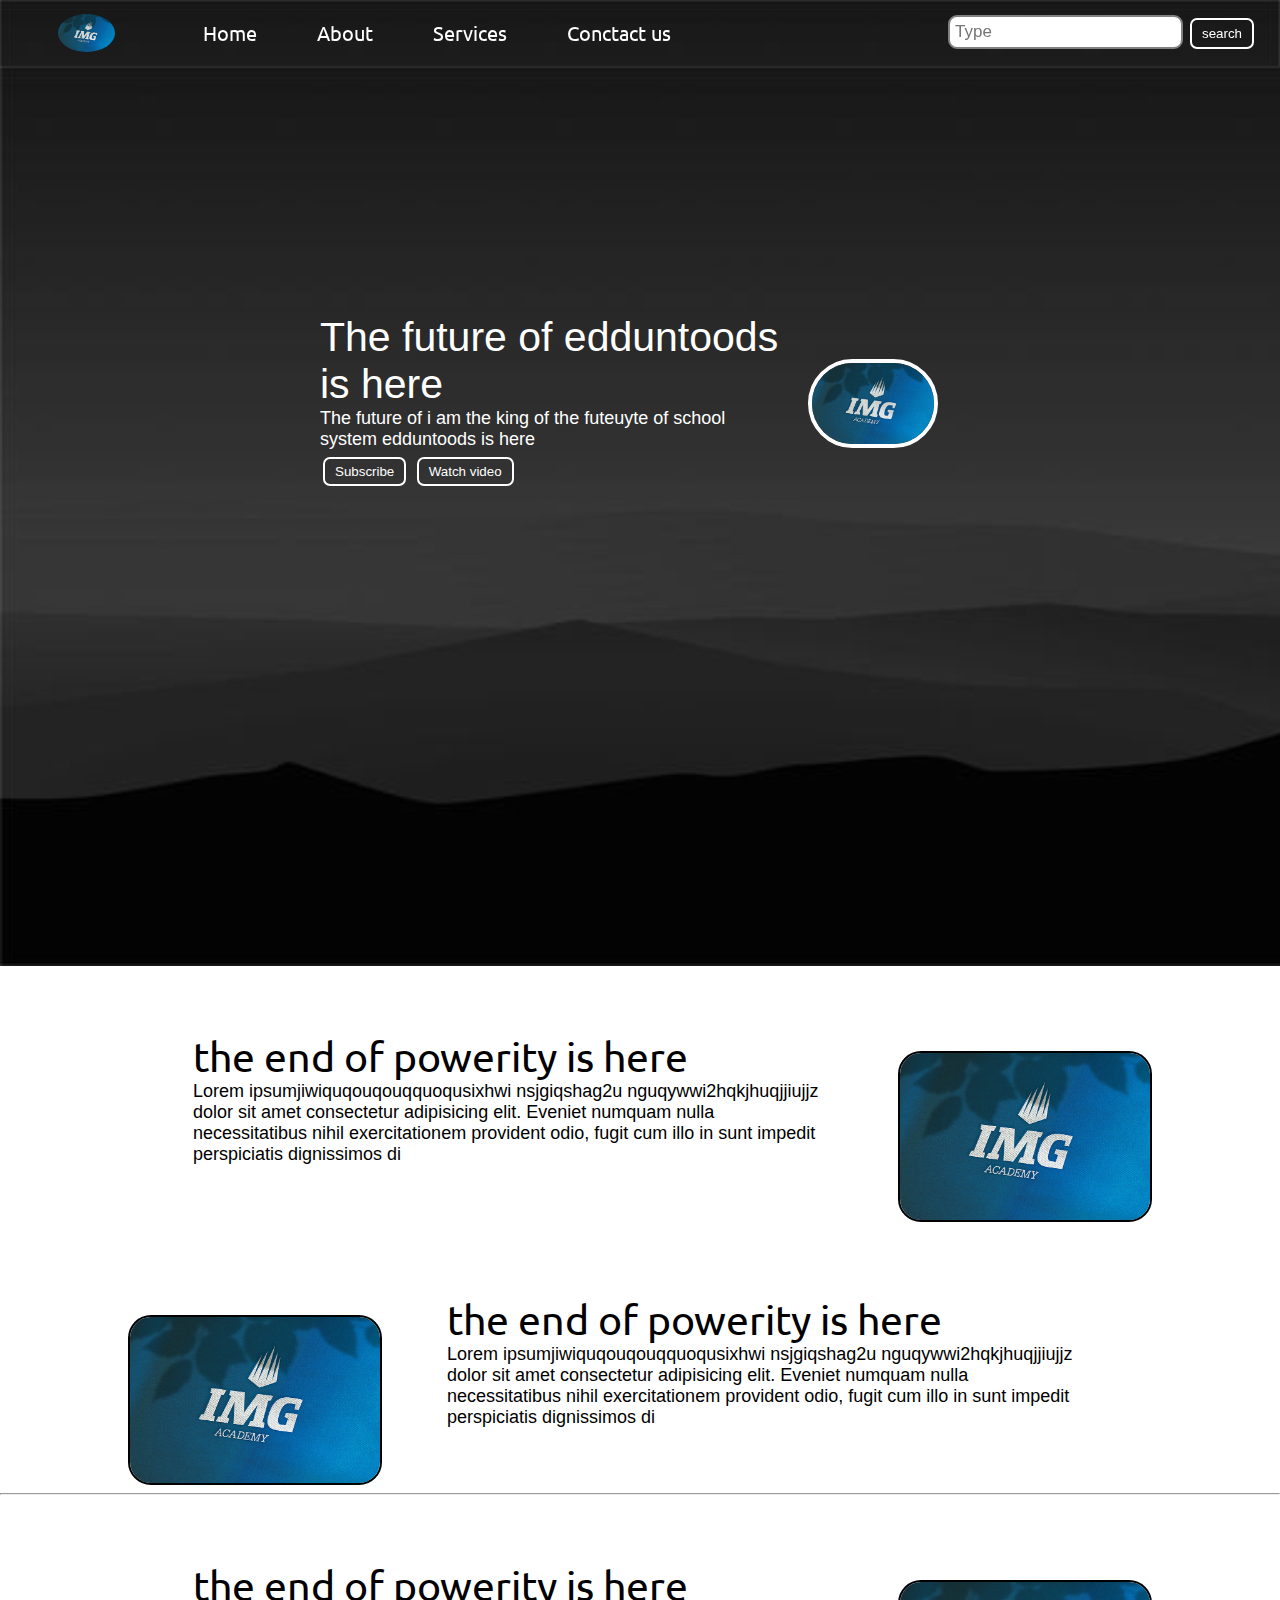
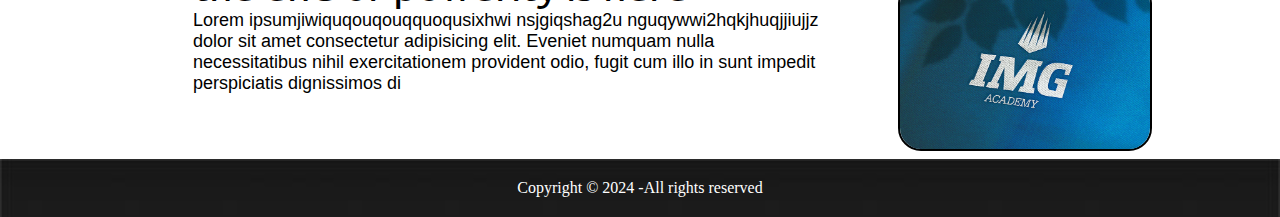
==== index.html @ ff7b399d "Add files via upload" ====
<!DOCTYPE html>
<html lang="en">
<head>
    <meta charset="UTF-8">
    <meta name="viewport" content="width=device-width, initial-scale=1.0">
    <link rel="stylesheet" href="style.css">
    <link rel="stylesheet" href="checking/style2.css">
    <title>Maneeshgroup</title>
</head>
<body>
    <nav class="navbar  background hnav-resp">
        <ul class="nav-list v-class-resp">
            <div class="logo"><img src="img-logo.jpg" alt="logo">
               
            </div>
            <li> <a href="index2.html" aria-current="page" class="home" >Home</a></li>
            <li> <a href="#about" class="About" >About</a></li>
            <li> <a href="/" class="Ser" >Services</a></li>
            <li> <a href="#contact" class="contact">Conctact us</a></li>
            
        </ul>
        <div class="rightnav v-class-resp">
            <input type="text" name="search" id="search" placeholder="Type">
            <button class="btn btn-sm">search</button>
        </div>
        <div class="burger">
            <div class="line"></div>
            <div class="line"></div>
            <div class="line"></div>
        </div>
        <div class="logo2">
            <div class="logo3">
                <h1>The2business</h1>
            </div>
           
        </div>
    </nav>
    <section class="background firstsection" >
        <div class="box-main" >
            <div class="firsthalf">
                <p class="text-big">The future of edduntoods is here</p>
                <p class="text-small">The future of  i am the king of the futeuyte of school system edduntoods is here</p>
                <div class="buttons"> 
                    <button class="btn">Subscribe</button>
                    <button class="btn">Watch video</button></div>
            </div>
            <div class="secondhalf">
              <img src="img-logo.jpg" alt="future">
            </div>
        </div>
    </section>
   

    <section class="section" id="about">
        <div class="paras">
        <p class="sectionTag text-big">the end of powerity is here</p>
        <p class="sectionsubTag text-small">Lorem ipsumjiwiquqouqouqquoqusixhwi  nsjgiqshag2u nguqywwi2hqkjhuqjjiujjz  dolor sit amet consectetur adipisicing elit. Eveniet numquam nulla necessitatibus nihil exercitationem provident odio, fugit cum illo in sunt impedit perspiciatis dignissimos di</p>
        </div>
        <div class="thumbnail">

            <img src="img-logo.jpg" alt="image" class="imgFluid" >
        </div>
    </section>
    <section class="section section-left">
        <div class="paras">
        <p class="sectionTag text-big">the end of powerity is here</p>
        <p class="sectionsubTag text-small">Lorem ipsumjiwiquqouqouqquoqusixhwi  nsjgiqshag2u nguqywwi2hqkjhuqjjiujjz  dolor sit amet consectetur adipisicing elit. Eveniet numquam nulla necessitatibus nihil exercitationem provident odio, fugit cum illo in sunt impedit perspiciatis dignissimos di</p>
        </div>
        <div class="thumbnail">

            <img src="img-logo.jpg" alt="image" class="imgFluid" >
        </div>
    </section>
    <hr>
    <section class="section">
        <div class="paras">
        <p class="sectionTag text-big">the end of powerity is here</p>
        <p class="sectionsubTag text-small">Lorem ipsumjiwiquqouqouqquoqusixhwi  nsjgiqshag2u nguqywwi2hqkjhuqjjiujjz  dolor sit amet consectetur adipisicing elit. Eveniet numquam nulla necessitatibus nihil exercitationem provident odio, fugit cum illo in sunt impedit perspiciatis dignissimos di</p>
        </div>
        <div class="thumbnail">

            <img src="img-logo.jpg" alt="image" class="imgFluid" >
        </div>
    </section>
    <footer class="background">
        <p class="text-footer">
            Copyright &copy 2024 -All rights reserved
        </p>
         </footer>
         <script src="resp.js"></script>
         <script src="activePage.js"></script>
</body>
</html>
---- style.css ----
@import url('https://fonts.googleapis.com/css2?family=Montserrat:wght@300;400;500;600;700&family=Oswald:wght@300&family=Ubuntu&display=swap');


*{
    margin: 0;
    padding: 0;
}
html{
    scroll-behavior: smooth;
}



.logo{
    width: 20%;
    display: flex;
    justify-content: center;
    align-items: center;
}

.logo img {
    width: 33%;
    border-radius: 50% ;
}
.navbar{
    display: flex;
    align-items: center;
    justify-content: center;
    position: sticky;
    top: 0;
    cursor: pointer;
    
    
}
.nav-list{
    
    width: 70%;
    display: flex;
    align-items: center;
    
    
    

}

.nav-list li{

    list-style: none;
    padding: 20px 30px;
    align-items: center;

}

.nav-list li a{
    text-decoration: none;
    color: white;
    font-size: 20px;
    font-family: "Ubuntu", sans-serif;
    
    

}
.nav-list li a:hover{
    text-decoration: none;
    color: grey

}

.rightnav {
    width: 30%;
    text-align: right;
    padding: 0 23px;
}
#search {
    padding: 5px;
    font-size: 17px;
    border: 2px solid grey;
    border-radius: 9px;
}
.background {
    background:rgb(196, 196, 216) url('bgimg.jpg');
    background-size: cover;
    background-blend-mode: darken;
}

.box-main {
    display: flex;
    justify-content: center;
    align-items: center;
    color: white;
    font-family: 'Segoe UI', Tahoma, Geneva, Verdana, sans-serif;
    max-width: 50%;
    margin: auto;
    height: 75%;
   
}

.firstsection{
    height: 100vh;
}

.firsthalf {

    width: 80%;
    display: flex;
    flex-direction: column;
    justify-content: center;
}

.secondhalf {
    width: 30%;

}
.secondhalf img{
    width: 70%;
    border: 4px solid white;
    border-radius: 150px;
    display: block;
    margin: auto;

}
.text-big {
    font-size: 41px;
  
}

.text-small{
    font-size: 18px;

}
.btn {
    padding: 5px 10px;
    margin: 7px 3px;
    border: 2px solid white;
    border-radius: 7px;
    background: none;
    color: white;
    cursor: pointer;

}
.btn-sm{
    padding: 6px 10px;
    vertical-align: middle;

}

.section {
    
    display: flex;
    align-items: center;
    justify-content:space-evenly;
    max-width: 80%;
    margin:auto;
    font-family: "Ubuntu", sans-serif;
    padding: 5px;

}



.paras {
    padding: 0px 65px;
}

.section-left {
   
    flex-direction: row-reverse;


}
.sectionsubTag{
    font-family: 'Segoe UI', Tahoma, Geneva, Verdana, sans-serif;
}

.thumbnail img{
    width: 250px;
    border: 2px solid black;
    border-radius: 23px;
    margin-top: 80px;

}

.text-footer{
    display: flex;
    align-items: center;
    justify-content: center;
    padding: 20px 0;
    color: white;
}
.burger {
    display: none;
    position: absolute;
    cursor: pointer;
    right: 5%;
    top: 15px;

}

.line{
    width: 33px;
    background-color: rgb(245, 242, 242);
    height: 4px;
    margin: 3px 3px;
}

.logo2{
    position: absolute;
    left: 5%;
    top: 15px;
    display: none;
    width: 33px;
}
.logo3{
    color: rgb(207, 204, 204);
    height: 4px;
    margin: 3px 3px;
    width: 33px;
}


@media (max-width: 1140px ){
    .nav-list{
     flex-direction: column;
    }
    .navbar{
       flex-direction: column;
       transition: all 0.10s ease-out;
       height: 350px;
    }
    .rightnav{
        text-align: center;
    }
    #search{
        width: 100%;
    }
    .burger{
        display: block;

    }
    .hnav-resp{
        height: 65px;
    }
    .v-class-resp{
        opacity: 0;
    }
    .logo2{
        display: block;
        font-family: 'Segoe UI', Tahoma, Geneva, Verdana, sans-serif;
    }
    .logo{
        display: none;
    }
    .box-main{
        flex-direction: column-reverse;
        max-width: 100%;
    }

    .section{
        flex-direction: column-reverse;
    }
    .text-big{
        text-align: center;
        
    }
    .text-small{
        text-align: center;
        
    }
    .buttons{
        text-align: center;
    }
    .paras{
        padding: 0px 0px;
        
    }
   
}
@media (max-width: 745px ){
    .rightnav{
        display: none;
        
    }
   
  
}
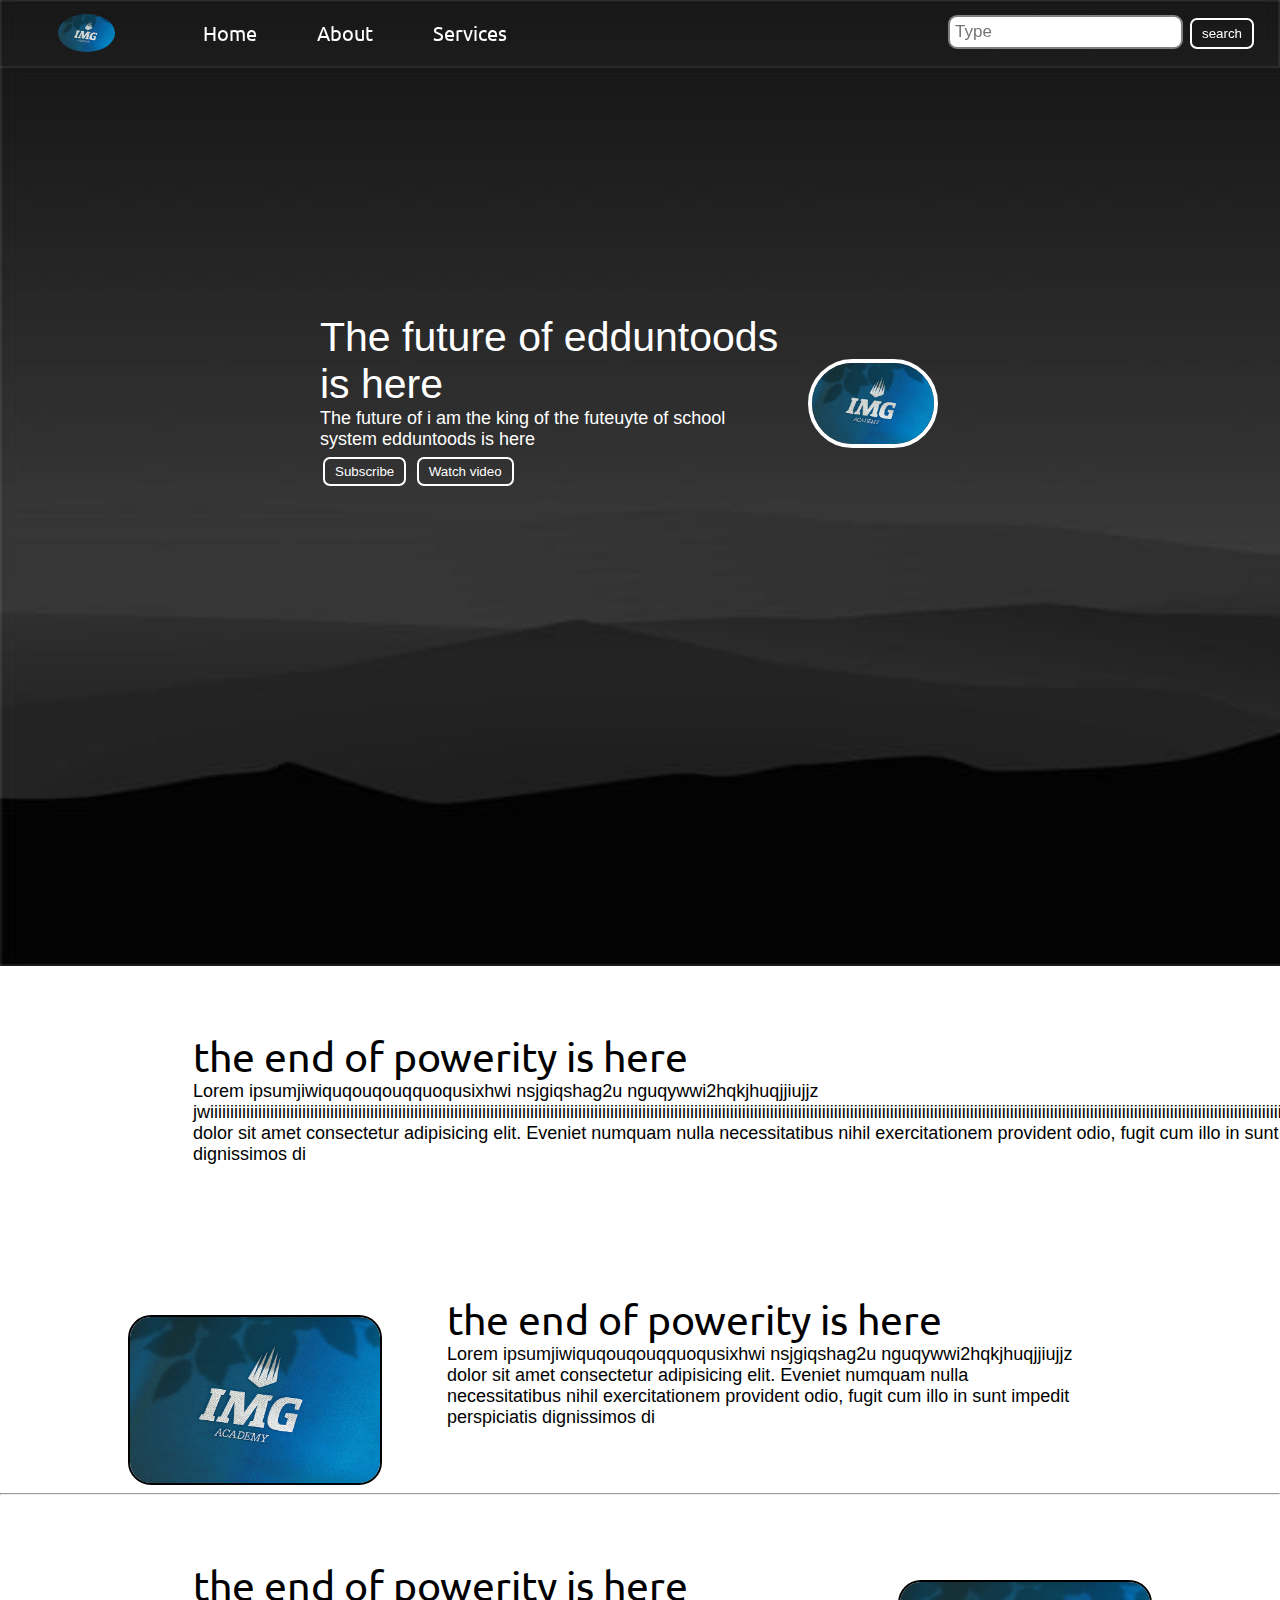
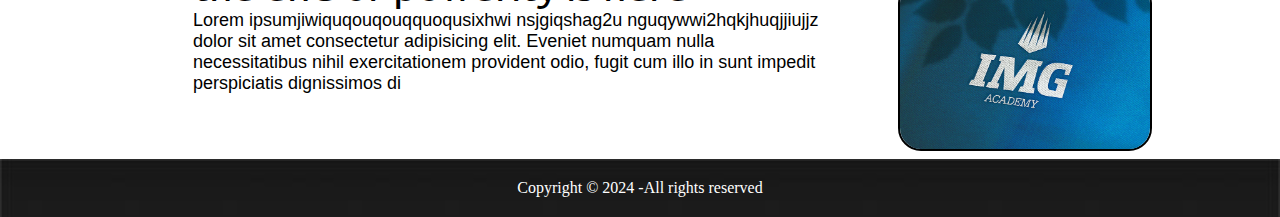
==== commit c3212141: "Update and rename index1.html to index.html" ====
--- a/index.html
+++ b/index.html
@@ -13,10 +13,10 @@
             <div class="logo"><img src="img-logo.jpg" alt="logo">
                
             </div>
-            <li> <a href="index2.html" aria-current="page" class="home" >Home</a></li>
+            <li> <a href="index.html" aria-current="page" class="home" >Home</a></li>
             <li> <a href="#about" class="About" >About</a></li>
             <li> <a href="/" class="Ser" >Services</a></li>
-            <li> <a href="#contact" class="contact">Conctact us</a></li>
+            <li> <a href="#contact" class="contact"></a></li>
             
         </ul>
         <div class="rightnav v-class-resp">
@@ -54,7 +54,7 @@
     <section class="section" id="about">
         <div class="paras">
         <p class="sectionTag text-big">the end of powerity is here</p>
-        <p class="sectionsubTag text-small">Lorem ipsumjiwiquqouqouqquoqusixhwi  nsjgiqshag2u nguqywwi2hqkjhuqjjiujjz  dolor sit amet consectetur adipisicing elit. Eveniet numquam nulla necessitatibus nihil exercitationem provident odio, fugit cum illo in sunt impedit perspiciatis dignissimos di</p>
+        <p class="sectionsubTag text-small">Lorem ipsumjiwiquqouqouqquoqusixhwi  nsjgiqshag2u nguqywwi2hqkjhuqjjiujjz [base64] dolor sit amet consectetur adipisicing elit. Eveniet numquam nulla necessitatibus nihil exercitationem provident odio, fugit cum illo in sunt impedit perspiciatis dignissimos di</p>
         </div>
         <div class="thumbnail">
 
@@ -90,4 +90,4 @@
          <script src="resp.js"></script>
          <script src="activePage.js"></script>
 </body>
-</html>+</html>
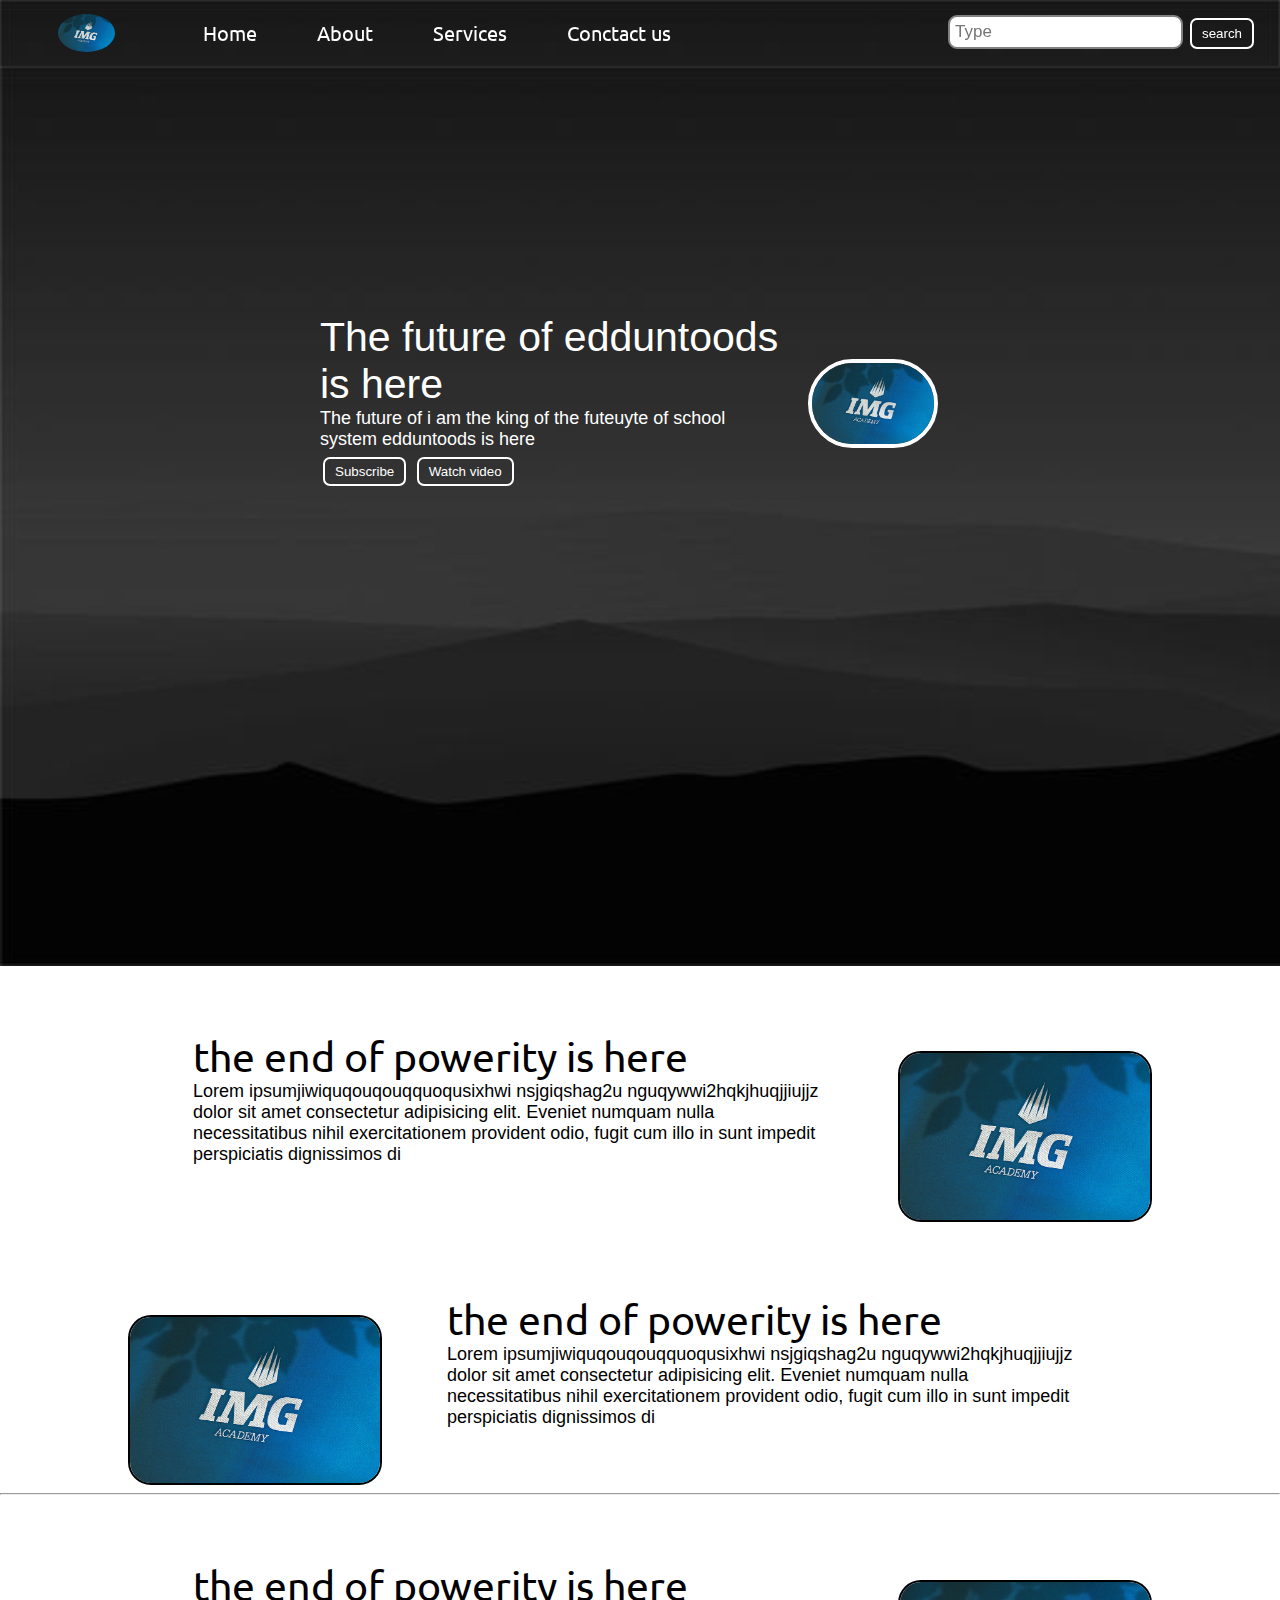
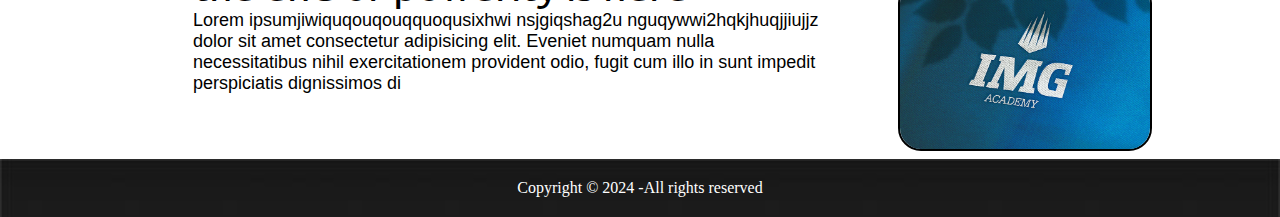
==== commit fb950da5: "Update and rename index2.html to index.html" ====
--- a/index.html
+++ b/index.html
@@ -13,10 +13,10 @@
             <div class="logo"><img src="img-logo.jpg" alt="logo">
                
             </div>
-            <li> <a href="index.html" aria-current="page" class="home" >Home</a></li>
+            <li> <a href="index2.html" aria-current="page" class="home" >Home</a></li>
             <li> <a href="#about" class="About" >About</a></li>
             <li> <a href="/" class="Ser" >Services</a></li>
-            <li> <a href="#contact" class="contact"></a></li>
+            <li> <a href="#contact" class="contact">Conctact us</a></li>
             
         </ul>
         <div class="rightnav v-class-resp">
@@ -54,7 +54,7 @@
     <section class="section" id="about">
         <div class="paras">
         <p class="sectionTag text-big">the end of powerity is here</p>
-        <p class="sectionsubTag text-small">Lorem ipsumjiwiquqouqouqquoqusixhwi  nsjgiqshag2u nguqywwi2hqkjhuqjjiujjz [base64] dolor sit amet consectetur adipisicing elit. Eveniet numquam nulla necessitatibus nihil exercitationem provident odio, fugit cum illo in sunt impedit perspiciatis dignissimos di</p>
+        <p class="sectionsubTag text-small">Lorem ipsumjiwiquqouqouqquoqusixhwi  nsjgiqshag2u nguqywwi2hqkjhuqjjiujjz  dolor sit amet consectetur adipisicing elit. Eveniet numquam nulla necessitatibus nihil exercitationem provident odio, fugit cum illo in sunt impedit perspiciatis dignissimos di</p>
         </div>
         <div class="thumbnail">
 
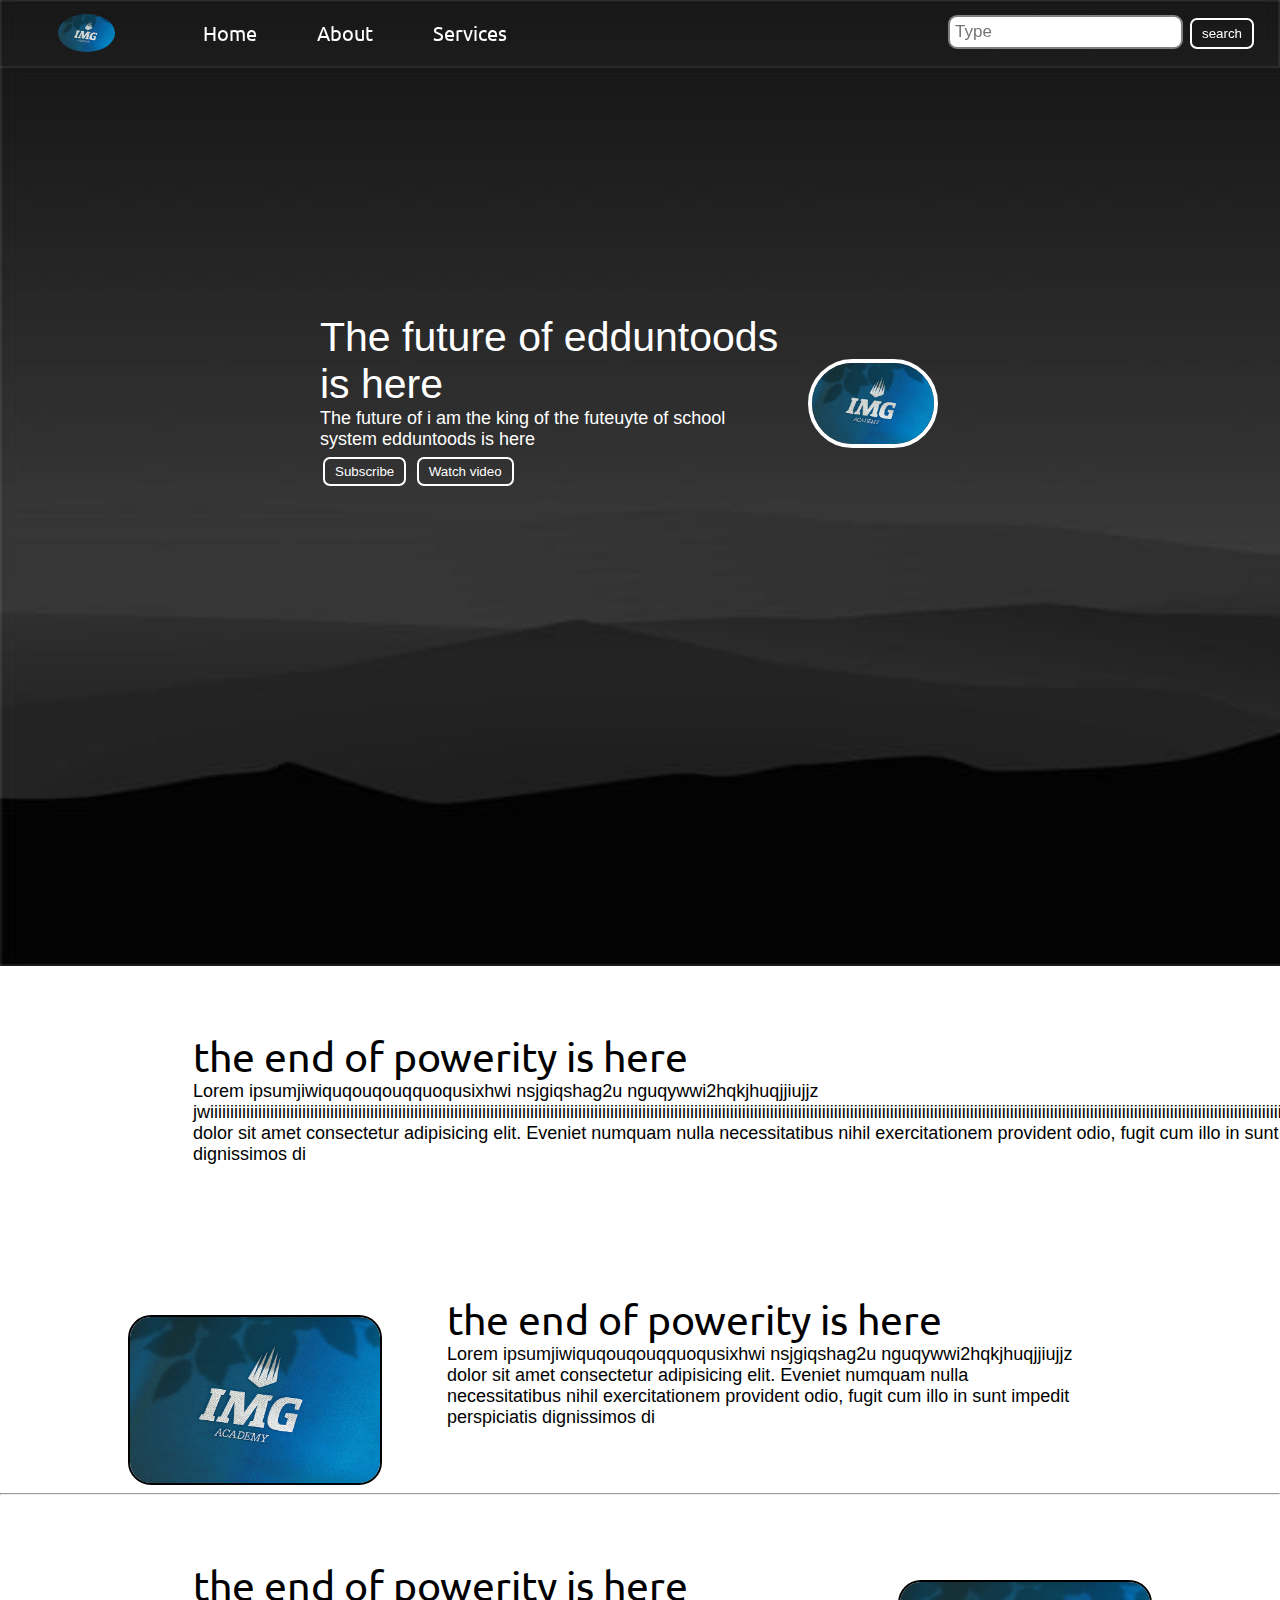
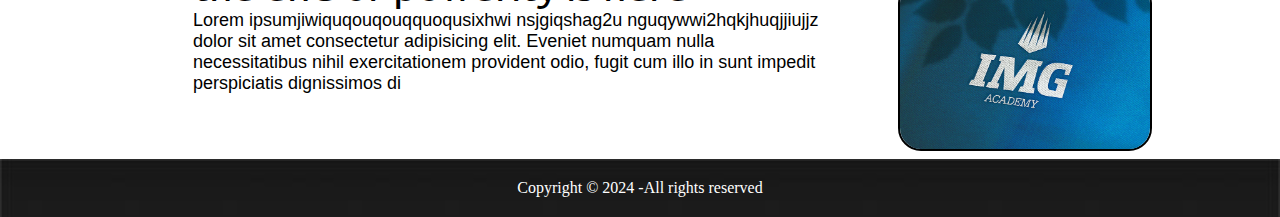
==== commit a8193584: "Update and rename index2.html to index.html" ====
--- a/index.html
+++ b/index.html
@@ -13,10 +13,10 @@
             <div class="logo"><img src="img-logo.jpg" alt="logo">
                
             </div>
-            <li> <a href="index2.html" aria-current="page" class="home" >Home</a></li>
+            <li> <a href="index.html" aria-current="page" class="home" >Home</a></li>
             <li> <a href="#about" class="About" >About</a></li>
             <li> <a href="/" class="Ser" >Services</a></li>
-            <li> <a href="#contact" class="contact">Conctact us</a></li>
+            <li> <a href="#contact" class="contact"></a></li>
             
         </ul>
         <div class="rightnav v-class-resp">
@@ -54,7 +54,7 @@
     <section class="section" id="about">
         <div class="paras">
         <p class="sectionTag text-big">the end of powerity is here</p>
-        <p class="sectionsubTag text-small">Lorem ipsumjiwiquqouqouqquoqusixhwi  nsjgiqshag2u nguqywwi2hqkjhuqjjiujjz  dolor sit amet consectetur adipisicing elit. Eveniet numquam nulla necessitatibus nihil exercitationem provident odio, fugit cum illo in sunt impedit perspiciatis dignissimos di</p>
+        <p class="sectionsubTag text-small">Lorem ipsumjiwiquqouqouqquoqusixhwi  nsjgiqshag2u nguqywwi2hqkjhuqjjiujjz [base64] dolor sit amet consectetur adipisicing elit. Eveniet numquam nulla necessitatibus nihil exercitationem provident odio, fugit cum illo in sunt impedit perspiciatis dignissimos di</p>
         </div>
         <div class="thumbnail">
 
